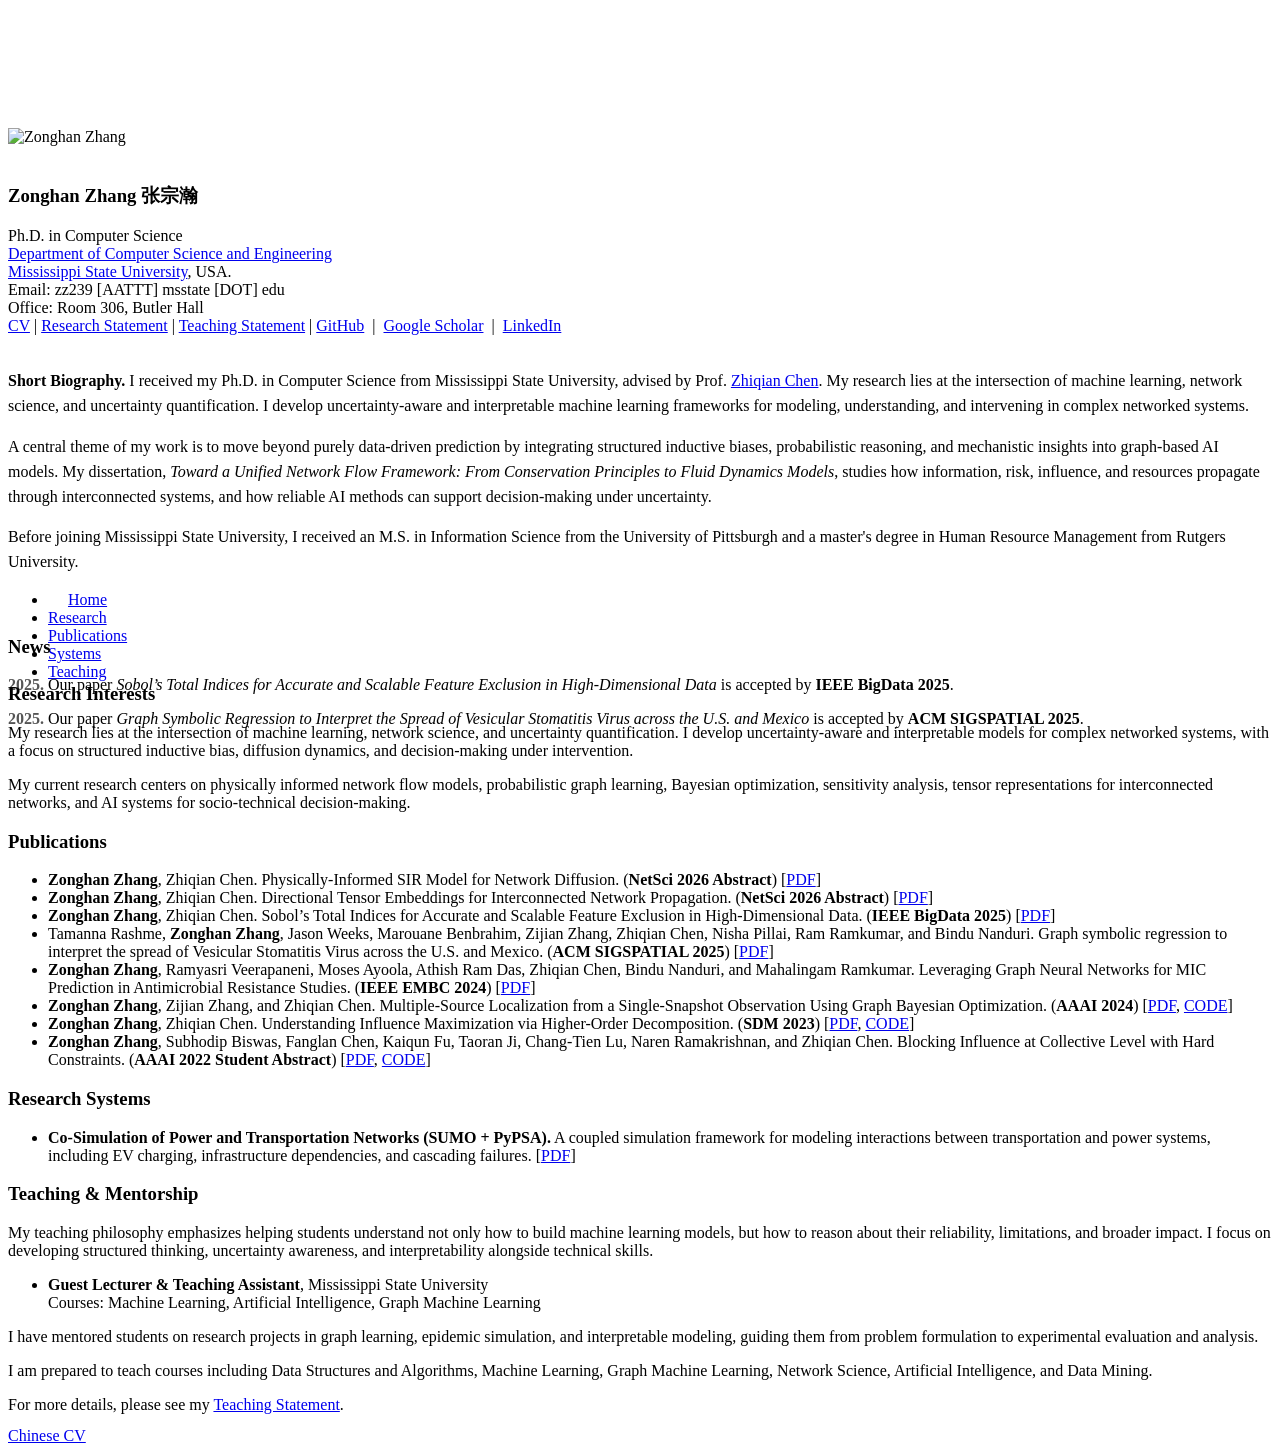
==== index.html @ 86a74405 "Remove duplicate link to Chinese CV" ====
<!DOCTYPE html>
<html lang="en">

<head>

  <!-- Basic Page Needs
  –––––––––––––––––––––––––––––––––––––––––––––––––– -->
  <meta charset="utf-8">
  <title>Zonghan Zhang - Mississippi State University</title>
  <meta name="description" content="Zonghan Zhang, Ph.D. in Computer Science. Research in uncertainty-aware and interpretable machine learning for complex networked systems.">
  <meta name="author" content="Zonghan Zhang">

  <!-- Mobile Specific Metas
  –––––––––––––––––––––––––––––––––––––––––––––––––– -->
  <meta name="viewport" content="width=device-width, initial-scale=1">

  <!-- CSS
  –––––––––––––––––––––––––––––––––––––––––––––––––– -->
  <link rel="stylesheet" href="dist/css/normalize.css">
  <link rel="stylesheet" href="dist/css/skeleton.css">
  <link rel="stylesheet" href="css/custom.css">

  <!-- Scripts
  –––––––––––––––––––––––––––––––––––––––––––––––––– -->
  <script src="https://cdn.bootcss.com/jquery/2.2.4/jquery.min.js"></script>

  <!-- Custom Style
  –––––––––––––––––––––––––––––––––––––––––––––––––– -->
  <style type="text/css">
    :target {
      padding-top: 80px;
    }

    .jincou p {
      margin-bottom: 5px;
    }

    #Publications p,
    #Research_Interests p,
    #Research_Themes p,
    #Teaching p,
    #News p {
      margin-bottom: 0.8rem;
    }

    .header p {
      line-height: 1.55;
    }

    .theme-title {
      font-weight: bold;
      margin-bottom: 0.2rem;
    }

    .theme-text {
      margin-bottom: 1.1rem;
    }

    .pub-note {
      color: #555;
      font-size: 95%;
    }

    .news-date {
      font-weight: bold;
      color: #555;
    }
  </style>

</head>

<body class="code-snippets-visible has-docked-nav">

  <!-- Primary Page Layout
  –––––––––––––––––––––––––––––––––––––––––––––––––– -->
  <div class="container">
    <section class="header" style="margin-top:8rem;">
      <div class="row">
        <div class="four columns">
          <img class="value-img" src="img/me.jpg" height="208px" width="160px" alt="Zonghan Zhang">
        </div>
        <div class="seven columns" align="left">
          <br />
          <h3>Zonghan Zhang 张宗瀚</h3>
          Ph.D. in Computer Science <br />
          <a href="https://www.cse.msstate.edu/">Department of Computer Science and Engineering</a><br />
          <a href="https://www.msstate.edu/">Mississippi State University</a>, USA. <br />
          Email: <span id="email">zz239 [AATTT] msstate [DOT] edu</span> <br />
          Office: Room 306, Butler Hall <br />
          <a href="pdf/Zonghan_Zhang_CV.pdf" target="_blank">CV</a> |
          <a href="pdf/Zonghan_Zhang_Research_Statement.pdf" target="_blank">Research Statement</a> |
          <a href="pdf/Zonghan_Zhang_Teaching_Statement.pdf" target="_blank">Teaching Statement</a> |
          <a href="https://github.com/zonghan-zhang" target="_blank">GitHub</a> &nbsp;|&nbsp;
          <a href="https://scholar.google.com/citations?user=OjId2x8AAAAJ" target="_blank">Google Scholar</a> &nbsp;|&nbsp;
          <a href="https://www.linkedin.com/in/zonghan-zhang-a7ab8961" target="_blank">LinkedIn</a>
          <br />
          <br />
        </div>
      </div>

      <div class="row value-prop">
        <div align="left">
          <p><b>Short Biography.</b> I received my Ph.D. in Computer Science from Mississippi State University, advised by Prof. <a class="dhtgD" href="https://www.cse.msstate.edu/people/faculty/zhiqian-chen/" target="_blank">Zhiqian Chen</a>. My research lies at the intersection of machine learning, network science, and uncertainty quantification. I develop uncertainty-aware and interpretable machine learning frameworks for modeling, understanding, and intervening in complex networked systems.</p>

          <p>A central theme of my work is to move beyond purely data-driven prediction by integrating structured inductive biases, probabilistic reasoning, and mechanistic insights into graph-based AI models. My dissertation, <i>Toward a Unified Network Flow Framework: From Conservation Principles to Fluid Dynamics Models</i>, studies how information, risk, influence, and resources propagate through interconnected systems, and how reliable AI methods can support decision-making under uncertainty.</p>

          <p>Before joining Mississippi State University, I received an M.S. in Information Science from the University of Pittsburgh and a master's degree in Human Resource Management from Rutgers University.</p>
        </div>
      </div>
    </section>

    <nav class="navbar">
      <div class="container">
        <ul class="navbar-list">
          <li class="navbar-item"><a class="navbar-link" href="#" style="margin-left:20px">Home</a></li>
          <li class="navbar-item"><a class="navbar-link" href="#Research_Interests">Research</a></li>
          <li class="navbar-item"><a class="navbar-link" href="#Publications">Publications</a></li>
          <li class="navbar-item"><a class="navbar-link" href="#Research_Systems">Systems</a></li>
          <li class="navbar-item"><a class="navbar-link" href="#Teaching">Teaching</a></li>
        </ul>
      </div>
    </nav>

    <div class="docs-section" id="News" style="margin-top:-4rem;">
      <h3 class="docs-header">News</h3>
      <p><span class="news-date">2025.</span> Our paper <i>Sobol’s Total Indices for Accurate and Scalable Feature Exclusion in High-Dimensional Data</i> is accepted by <b>IEEE BigData 2025</b>.</p>
      <p><span class="news-date">2025.</span> Our paper <i>Graph Symbolic Regression to Interpret the Spread of Vesicular Stomatitis Virus across the U.S. and Mexico</i> is accepted by <b>ACM SIGSPATIAL 2025</b>.</p>
    </div>

    <div class="docs-section" id="Research_Interests" style="margin-top:-4rem;">
      <h3 class="docs-header">Research Interests</h3>
      <p>
        My research lies at the intersection of machine learning, network science, and uncertainty quantification.
        I develop uncertainty-aware and interpretable models for complex networked systems, with a focus on
        structured inductive bias, diffusion dynamics, and decision-making under intervention.
      </p>
      <p>
        My current research centers on physically informed network flow models, probabilistic graph learning,
        Bayesian optimization, sensitivity analysis, tensor representations for interconnected networks, and
        AI systems for socio-technical decision-making.
      </p>
    </div>

    <div class="docs-section" id="Publications">
      <h3 class="docs-header">Publications</h3>
      <ul>
    
        <li>
          <strong>Zonghan Zhang</strong>, Zhiqian Chen.
          Physically-Informed SIR Model for Network Diffusion.
          (<strong>NetSci 2026 Abstract</strong>)
          [<a class="dhtgD" href="pdf/Zhang_NetSci2026_NSSIR.pdf" target="_blank">PDF</a>]
        </li>
    
        <li>
          <strong>Zonghan Zhang</strong>, Zhiqian Chen.
          Directional Tensor Embeddings for Interconnected Network Propagation.
          (<strong>NetSci 2026 Abstract</strong>)
          [<a class="dhtgD" href="pdf/Zhang_NetSci2026_Interconnected.pdf" target="_blank">PDF</a>]
        </li>
    
        <li>
          <strong>Zonghan Zhang</strong>, Zhiqian Chen.
          Sobol’s Total Indices for Accurate and Scalable Feature Exclusion in High-Dimensional Data.
          (<strong>IEEE BigData 2025</strong>)
          [<a class="dhtgD" href="pdf/Zhang_BigData2025_Sobol.pdf" target="_blank">PDF</a>]
        </li>
    
        <li>
          Tamanna Rashme, <strong>Zonghan Zhang</strong>, Jason Weeks, Marouane Benbrahim, Zijian Zhang,
          Zhiqian Chen, Nisha Pillai, Ram Ramkumar, and Bindu Nanduri.
          Graph symbolic regression to interpret the spread of Vesicular Stomatitis Virus across the U.S. and Mexico.
          (<strong>ACM SIGSPATIAL 2025</strong>)
          [<a class="dhtgD" href="pdf/Zhang_SIGSPATIAL2025_Virus.pdf" target="_blank">PDF</a>]
        </li>
    
        <li>
          <strong>Zonghan Zhang</strong>, Ramyasri Veerapaneni, Moses Ayoola, Athish Ram Das,
          Zhiqian Chen, Bindu Nanduri, and Mahalingam Ramkumar.
          Leveraging Graph Neural Networks for MIC Prediction in Antimicrobial Resistance Studies.
          (<strong>IEEE EMBC 2024</strong>)
          [<a class="dhtgD" href="pdf/Zhang_EMBC2024_MIC.pdf" target="_blank">PDF</a>]
        </li>
    
        <li>
          <strong>Zonghan Zhang</strong>, Zijian Zhang, and Zhiqian Chen.
          Multiple-Source Localization from a Single-Snapshot Observation Using Graph Bayesian Optimization.
          (<strong>AAAI 2024</strong>)
          [<a class="dhtgD" href="pdf/Zhang_AAAI2024_SourceLocalization.pdf" target="_blank">PDF</a>,
          <a class="dhtgD" href="https://github.com/XGraph-Team/BOSouL" target="_blank">CODE</a>]
        </li>
    
        <li>
          <strong>Zonghan Zhang</strong>, Zhiqian Chen.
          Understanding Influence Maximization via Higher-Order Decomposition.
          (<strong>SDM 2023</strong>)
          [<a class="dhtgD" href="pdf/Zhang_SDM2023_IM.pdf" target="_blank">PDF</a>,
          <a class="dhtgD" href="https://github.com/zonghan-zhang/SIM" target="_blank">CODE</a>]
        </li>
    
        <li>
          <strong>Zonghan Zhang</strong>, Subhodip Biswas, Fanglan Chen, Kaiqun Fu, Taoran Ji,
          Chang-Tien Lu, Naren Ramakrishnan, and Zhiqian Chen.
          Blocking Influence at Collective Level with Hard Constraints.
          (<strong>AAAI 2022 Student Abstract</strong>)
          [<a class="dhtgD" href="pdf/Zhang_AAAI2022_IBM_abstract.pdf" target="_blank">PDF</a>,
          <a class="dhtgD" href="https://github.com/zonghan-zhang/NIB" target="_blank">CODE</a>]
        </li>
    
      </ul>
    </div>

    <div class="docs-section" id="Research_Systems">
      <h3 class="docs-header">Research Systems</h3>
      <ul>
        <li>
          <strong>Co-Simulation of Power and Transportation Networks (SUMO + PyPSA).</strong>
          A coupled simulation framework for modeling interactions between transportation and power systems,
          including EV charging, infrastructure dependencies, and cascading failures.
          [<a class="dhtgD" href="pdf/AAAI_demo_EV_Grid.pdf" target="_blank">PDF</a>]
        </li>
      </ul>
    </div>

    <div class="docs-section" id="Teaching">
      <h3 class="docs-header">Teaching & Mentorship</h3>
    
      <p>
        My teaching philosophy emphasizes helping students understand not only how to build machine learning models, 
        but how to reason about their reliability, limitations, and broader impact. I focus on developing structured
        thinking, uncertainty awareness, and interpretability alongside technical skills.
      </p>
    
      <ul>
        <li>
          <strong>Guest Lecturer & Teaching Assistant</strong>, Mississippi State University
          <br>
          Courses: Machine Learning, Artificial Intelligence, Graph Machine Learning
        </li>
      </ul>
    
      <p>
        I have mentored students on research projects in graph learning, epidemic simulation, and interpretable modeling,
        guiding them from problem formulation to experimental evaluation and analysis.
      </p>
    
      <p>
        I am prepared to teach courses including Data Structures and Algorithms, Machine Learning,
        Graph Machine Learning, Network Science, Artificial Intelligence, and Data Mining.
      </p>
    
      <p>
        For more details, please see my 
        <a href="pdf/Zonghan_Zhang_Teaching_Statement.pdf" target="_blank">Teaching Statement</a>.
      </p>
    
    </div>

    <a href="pdf/张宗瀚简历.pdf" target="_blank">Chinese CV</a>

  </div>



</body>

</html>
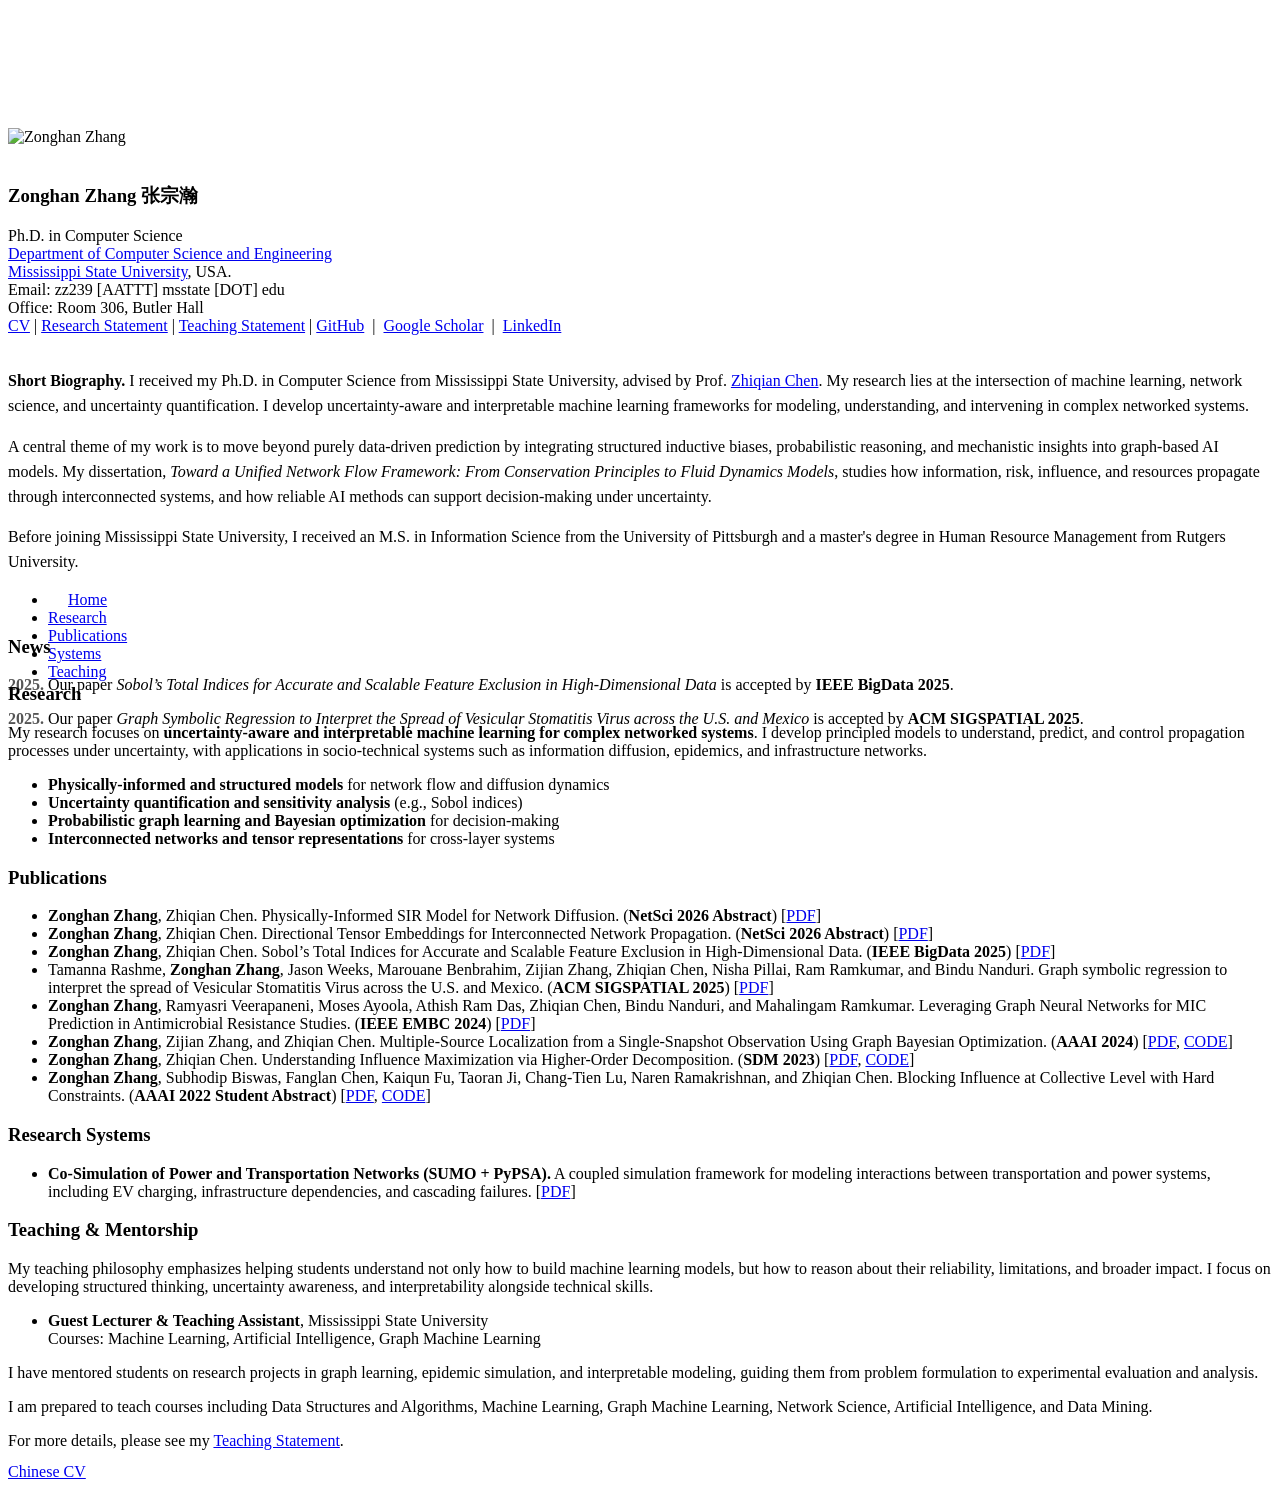
==== commit 57a487f9: "Update index.html" ====
--- a/index.html
+++ b/index.html
@@ -128,17 +128,21 @@
     </div>
 
     <div class="docs-section" id="Research_Interests" style="margin-top:-4rem;">
-      <h3 class="docs-header">Research Interests</h3>
-      <p>
-        My research lies at the intersection of machine learning, network science, and uncertainty quantification.
-        I develop uncertainty-aware and interpretable models for complex networked systems, with a focus on
-        structured inductive bias, diffusion dynamics, and decision-making under intervention.
-      </p>
-      <p>
-        My current research centers on physically informed network flow models, probabilistic graph learning,
-        Bayesian optimization, sensitivity analysis, tensor representations for interconnected networks, and
-        AI systems for socio-technical decision-making.
-      </p>
+      <h3 class="docs-header">Research</h3>
+    
+      <p>
+        My research focuses on <strong>uncertainty-aware and interpretable machine learning for complex networked systems</strong>.
+        I develop principled models to understand, predict, and control propagation processes under uncertainty,
+        with applications in socio-technical systems such as information diffusion, epidemics, and infrastructure networks.
+      </p>
+      
+      <ul>
+        <li><strong>Physically-informed and structured models</strong> for network flow and diffusion dynamics</li>
+        <li><strong>Uncertainty quantification and sensitivity analysis</strong> (e.g., Sobol indices)</li>
+        <li><strong>Probabilistic graph learning and Bayesian optimization</strong> for decision-making</li>
+        <li><strong>Interconnected networks and tensor representations</strong> for cross-layer systems</li>
+      </ul>
+    
     </div>
 
     <div class="docs-section" id="Publications">
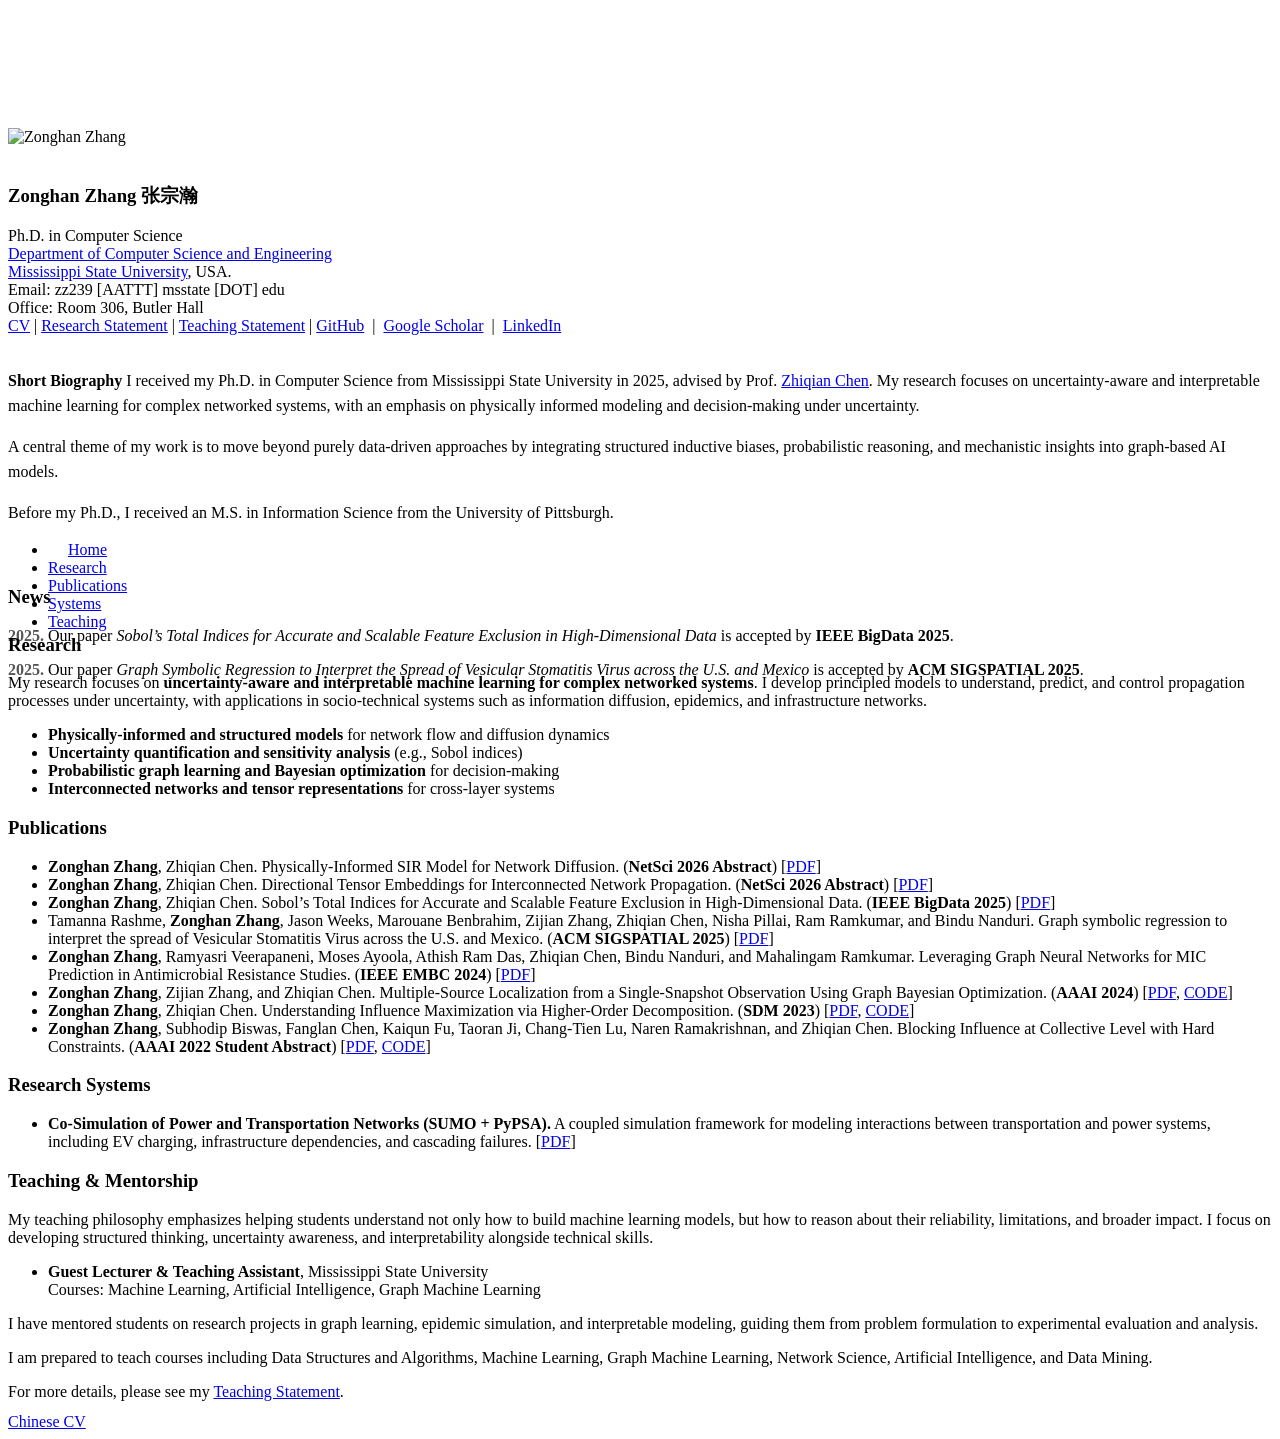
==== commit 67b6de08: "Update index.html" ====
--- a/index.html
+++ b/index.html
@@ -100,11 +100,22 @@
 
       <div class="row value-prop">
         <div align="left">
-          <p><b>Short Biography.</b> I received my Ph.D. in Computer Science from Mississippi State University, advised by Prof. <a class="dhtgD" href="https://www.cse.msstate.edu/people/faculty/zhiqian-chen/" target="_blank">Zhiqian Chen</a>. My research lies at the intersection of machine learning, network science, and uncertainty quantification. I develop uncertainty-aware and interpretable machine learning frameworks for modeling, understanding, and intervening in complex networked systems.</p>
-
-          <p>A central theme of my work is to move beyond purely data-driven prediction by integrating structured inductive biases, probabilistic reasoning, and mechanistic insights into graph-based AI models. My dissertation, <i>Toward a Unified Network Flow Framework: From Conservation Principles to Fluid Dynamics Models</i>, studies how information, risk, influence, and resources propagate through interconnected systems, and how reliable AI methods can support decision-making under uncertainty.</p>
-
-          <p>Before joining Mississippi State University, I received an M.S. in Information Science from the University of Pittsburgh and a master's degree in Human Resource Management from Rutgers University.</p>
+          <p>
+            <b>Short Biography</b>
+            I received my Ph.D. in Computer Science from Mississippi State University in 2025, advised by Prof.
+            <a class="dhtgD" href="https://www.cse.msstate.edu/people/faculty/zhiqian-chen/" target="_blank">Zhiqian Chen</a>.
+            My research focuses on uncertainty-aware and interpretable machine learning for complex networked systems,
+            with an emphasis on physically informed modeling and decision-making under uncertainty.
+          </p>
+          
+          <p>
+            A central theme of my work is to move beyond purely data-driven approaches by integrating structured inductive biases,
+            probabilistic reasoning, and mechanistic insights into graph-based AI models.
+          </p>
+          
+          <p>
+            Before my Ph.D., I received an M.S. in Information Science from the University of Pittsburgh.
+          </p>
         </div>
       </div>
     </section>
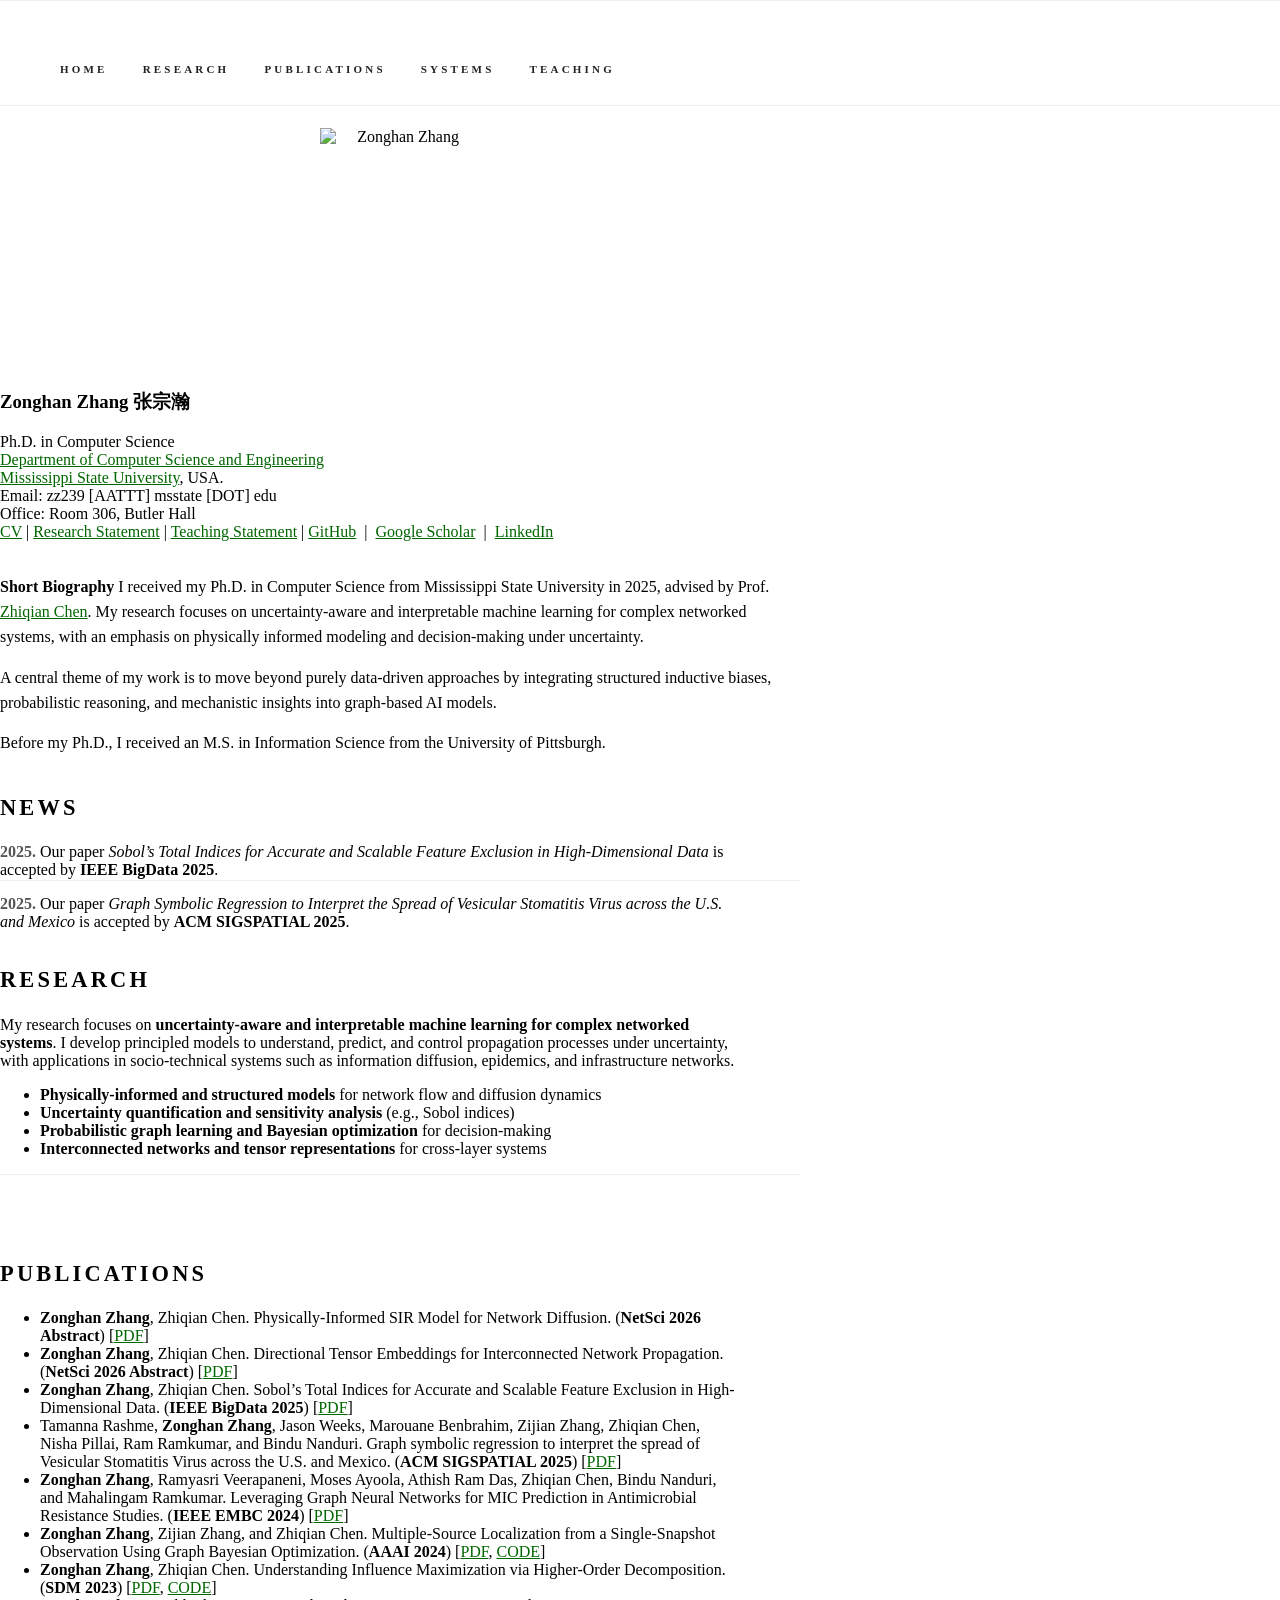
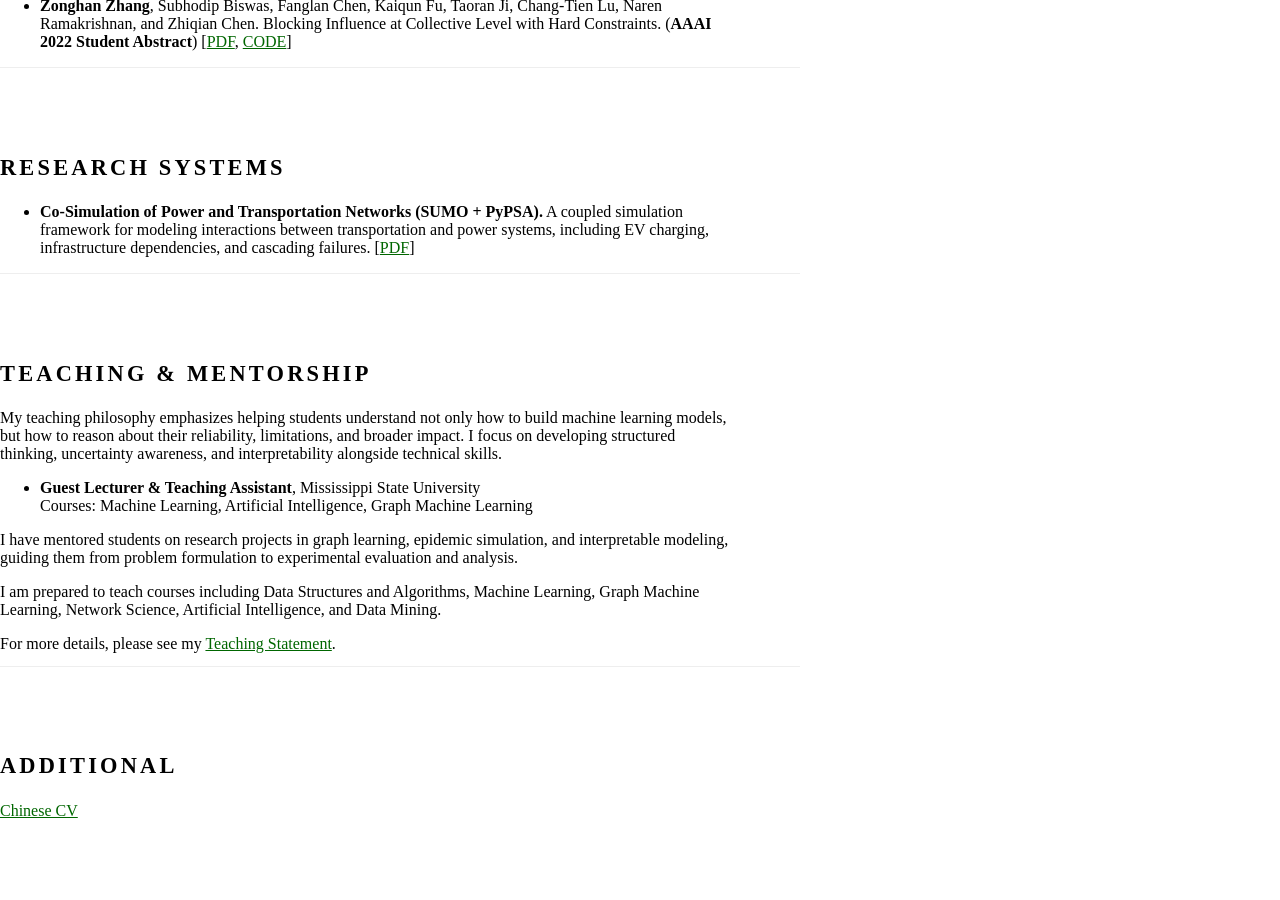
==== commit 4e994ad8: "Update index.html" ====
--- a/index.html
+++ b/index.html
@@ -271,7 +271,12 @@
     
     </div>
 
-    <a href="pdf/张宗瀚简历.pdf" target="_blank">Chinese CV</a>
+    <div class="docs-section">
+      <h3 class="docs-header">Additional</h3>
+      <p>
+        <a href="pdf/张宗瀚简历.pdf" target="_blank">Chinese CV</a>
+      </p>
+    </div>
 
   </div>
 
--- a/css/custom.css
+++ b/css/custom.css
@@ -0,0 +1,253 @@
+body{
+  margin: 0 !important;
+  padding: 0 !important;
+}
+/*Light: 0db14b, Dark: 006600*/
+a {
+  color: #006600; } 
+a:hover {
+  color: #0db14b; } 
+
+.container {
+  max-width: 800px; }
+.header {
+  margin-top: 6rem;
+  text-align: center; }
+.value-prop {
+  margin-top: 1rem; }
+.value-props {
+  margin-top: 4rem;
+  margin-bottom: 4rem; }
+.docs-header {
+  text-transform: uppercase;
+  font-size: 1.4rem;
+  letter-spacing: .2rem;
+  font-weight: 600; }
+.docs-section {
+  border-top: 1px solid #eee;
+  padding: 4rem 0;
+  margin-bottom: 0;}
+.value-img {
+  display: block;
+  text-align: center;
+  margin: 2.5rem auto 0; }
+.example-grid .column,
+.example-grid .columns {
+  background: #EEE;
+  text-align: center;
+  border-radius: 4px;
+  font-size: 1rem;
+  text-transform: uppercase;
+  height: 30px;
+  line-height: 30px;
+  margin-bottom: .75rem;
+  font-weight: 600;
+  letter-spacing: .1rem; }
+.docs-example .row,
+.docs-example.row,
+.docs-example form {
+  margin-bottom: 0; }
+.docs-example h1,
+.docs-example h2,
+.docs-example h3,
+.docs-example h4,
+.docs-example h5,
+.docs-example h6 {
+  margin-bottom: 1rem; }
+.heading-font-size {
+  font-size: 1.2rem;
+  color: #999;
+  letter-spacing: normal; }
+.code-example {
+  margin-top: 1.5rem;
+  margin-bottom: 0; }
+.code-example-body {
+  white-space: pre;
+  word-wrap: break-word }
+.example {
+  position: relative; 
+  margin-top: 4rem; }
+.example-header {
+  font-weight: 600;
+  margin-top: 1.5rem;
+  margin-bottom: .5rem; }
+.example-description {
+  margin-bottom: 1.5rem; }
+.example-screenshot-wrapper {
+  display: block;
+  position: relative;
+  overflow: hidden;
+  border-radius: 6px;
+  border: 1px solid #eee;
+  height: 50px; }
+.example-screenshot {
+  width: 100%;
+  height: auto; }
+.example-screenshot.coming-soon {
+  width: auto;
+  position: absolute;
+  background: #eee;
+  top: 5px;
+  right: 5px;
+  bottom: 5px;
+  left: 5px; }
+img.grayscale_img{
+  width: 100%;
+  height: auto; 
+}
+img.grayscale {
+  filter: url("data:image/svg+xml;utf8,<svg xmlns=\'http://www.w3.org/2000/svg\'><filter id=\'grayscale\'><feColorMatrix type=\'matrix\' values=\'0.3333 0.3333 0.3333 0 0 0.3333 0.3333 0.3333 0 0 0.3333 0.3333 0.3333 0 0 0 0 0 1 0\'/></filter></svg>#grayscale"); /* Firefox 3.5+ */
+  filter: gray; /* IE6-9 */
+  -webkit-filter: grayscale(100%); /* Chrome 19+ & Safari 6+ */
+  width: 100%;
+  height: auto; 
+}
+img.grayscale:hover {
+  filter: none;
+  -webkit-filter: grayscale(0%);
+}
+.navbar {
+  display: none; }
+
+/* Larger than phone */
+@media (min-width: 550px) {
+  .header {
+    margin-top: 14rem; }
+  .value-props {
+    margin-top: 9rem;
+    margin-bottom: 7rem; }
+  .value-img {
+    margin-bottom: 1rem; }
+  .example-grid .column,
+  .example-grid .columns {
+    margin-bottom: 1.5rem; }
+  .docs-section {
+    /* margin-top:-60px; */
+    padding: 4rem 4rem 0 0; }
+  .example-send-yourself-copy {
+    float: right;
+    margin-top: 12px; }
+  .example-screenshot-wrapper {
+    position: absolute;
+    width: 48%;
+    height: 100%;
+    left: 0;
+    max-height: none; }
+}
+
+/* Larger than tablet */
+@media (min-width: 750px) {
+  /* Navbar */
+  .navbar + .docs-section {
+    border-top-width: 0; }
+  .navbar,
+  .navbar-spacer {
+    display: block;
+    width: 100%;
+    height: 6.5rem;
+    background: #fff;
+    z-index: 99;
+    border-top: 1px solid #eee;
+    border-bottom: 1px solid #eee; }
+  .navbar-spacer {
+    display: none; }
+  .navbar > .container {
+    width: 100%; }
+  .navbar-list {
+    list-style: none;
+    margin-bottom: 0; }
+  .navbar-item {
+    position: relative;
+    float: left;
+    margin-bottom: 0; }
+  .navbar-link {
+    text-transform: uppercase;
+    font-size: 11px;
+    font-weight: 600;
+    letter-spacing: .2rem;
+    margin-right: 35px;
+    text-decoration: none;
+    line-height: 6.5rem;
+    color: #222; }
+  .navbar-link.active {
+    color: #0db14b; }
+  .has-docked-nav .navbar {
+    position: fixed;
+    top: 0;
+    left: 0; }
+  .has-docked-nav .navbar-spacer {
+    display: block; }
+  /* Re-overiding the width 100% declaration to match size of % based container */
+  .has-docked-nav .navbar > .container {
+    width: 80%; }
+
+  /* Popover */
+  .popover.open {
+    display: block;
+  }
+  .popover {
+    display: none;
+    position: absolute;
+    top: 0;
+    left: 0;
+    background: #fff;
+    border: 1px solid #eee;
+    border-radius: 4px;
+    top: 92%;
+    left: -50%;
+    -webkit-filter: drop-shadow(0 0 6px rgba(0,0,0,.1));
+       -moz-filter: drop-shadow(0 0 6px rgba(0,0,0,.1));
+            filter: drop-shadow(0 0 6px rgba(0,0,0,.1)); }
+  .popover-item:first-child .popover-link:after, 
+  .popover-item:first-child .popover-link:before {
+    bottom: 100%;
+    left: 50%;
+    border: solid transparent;
+    content: " ";
+    height: 0;
+    width: 0;
+    position: absolute;
+    pointer-events: none; }
+  .popover-item:first-child .popover-link:after {
+    border-color: rgba(255, 255, 255, 0);
+    border-bottom-color: #fff;
+    border-width: 10px;
+    margin-left: -10px; }
+  .popover-item:first-child .popover-link:before {
+    border-color: rgba(238, 238, 238, 0);
+    border-bottom-color: #eee;
+    border-width: 11px;
+    margin-left: -11px; }
+  .popover-list {
+    padding: 0;
+    margin: 0;
+    list-style: none; }
+  .popover-item {
+    padding: 0;
+    margin: 0; }
+  .popover-link {
+    position: relative;
+    color: #222;
+    display: block;
+    padding: 8px 20px;
+    border-bottom: 1px solid #eee;
+    text-decoration: none;
+    text-transform: uppercase;
+    font-size: 1.0rem;
+    font-weight: 600;
+    text-align: center;
+    letter-spacing: .1rem; }
+  .popover-item:first-child .popover-link {
+    border-radius: 4px 4px 0 0; }
+  .popover-item:last-child .popover-link {
+    border-radius: 0 0 4px 4px;
+    border-bottom-width: 0; }
+  .popover-link:hover {
+    color: #fff;
+    background: #0db14b; }
+  .popover-link:hover,
+  .popover-item:first-child .popover-link:hover:after {
+    border-bottom-color: #0db14b; }
+  .docs-section:last-of-type {
+  margin-bottom: 80px;
+}
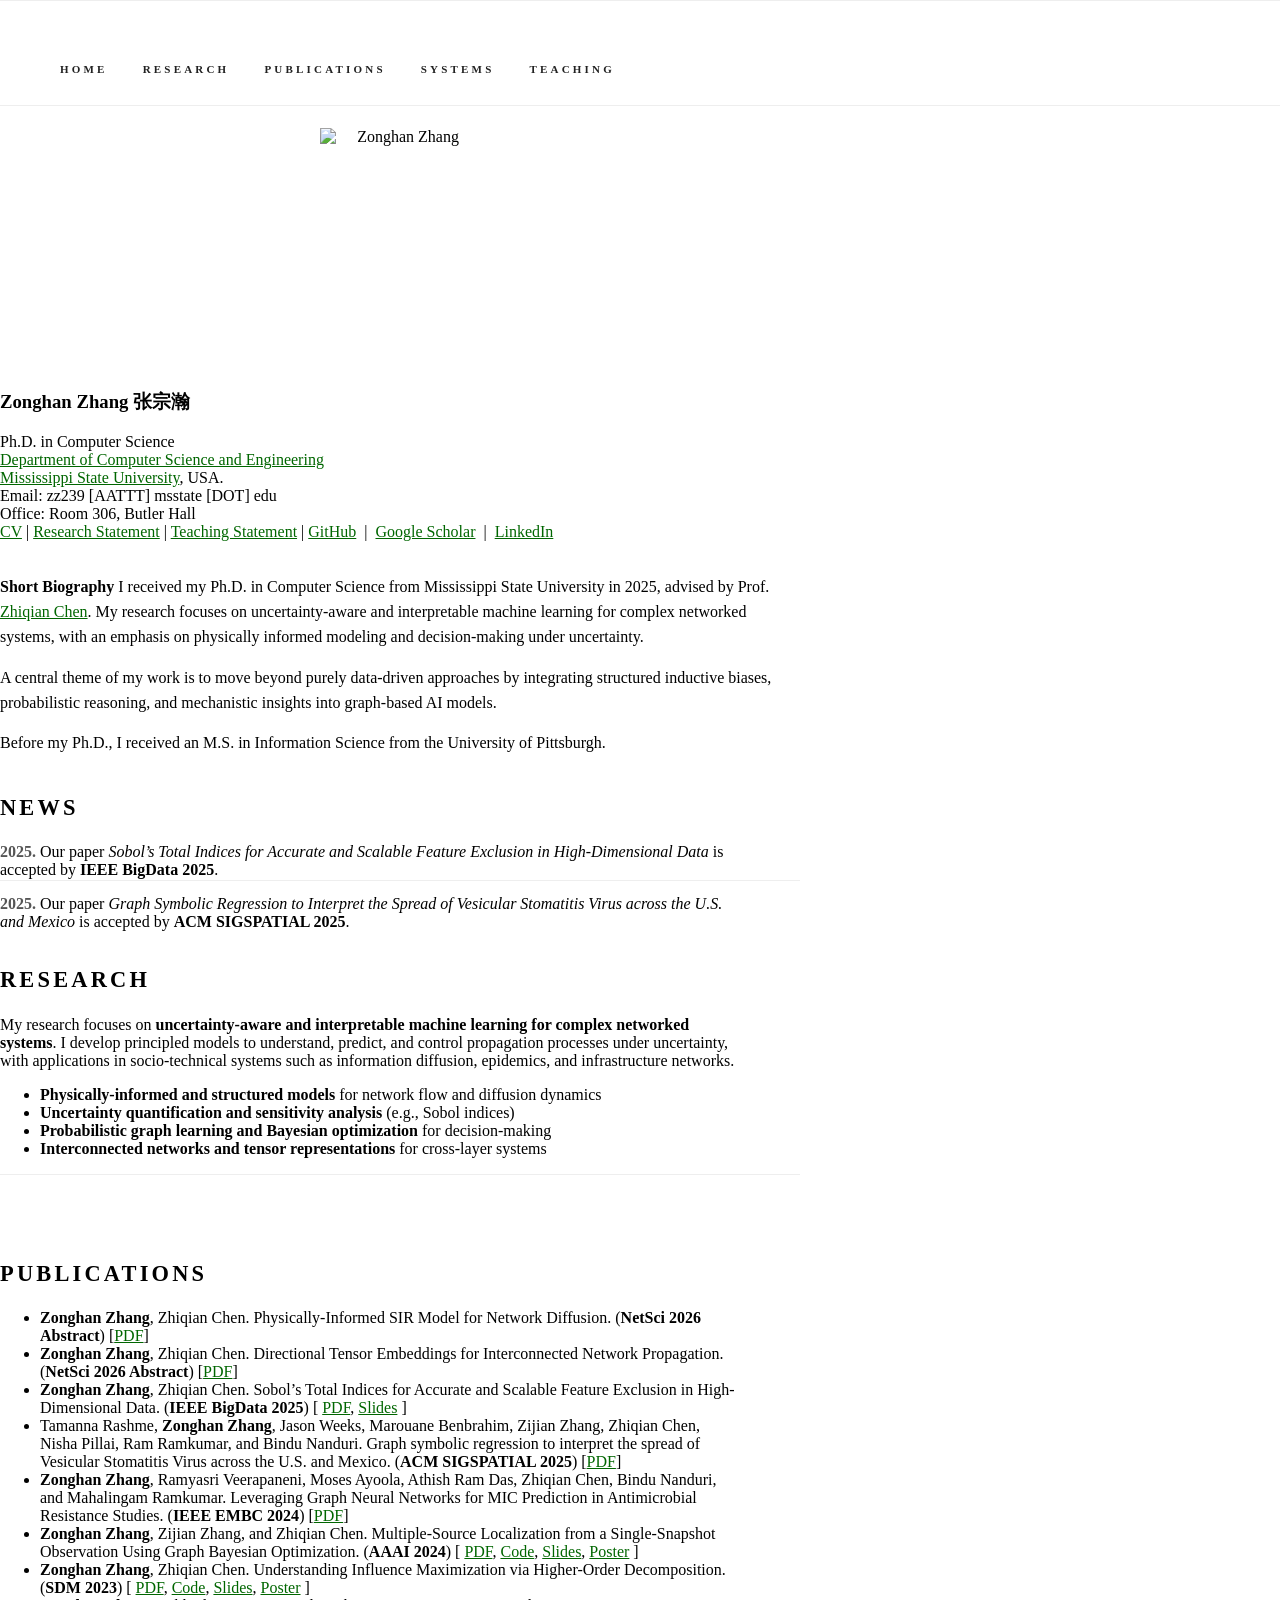
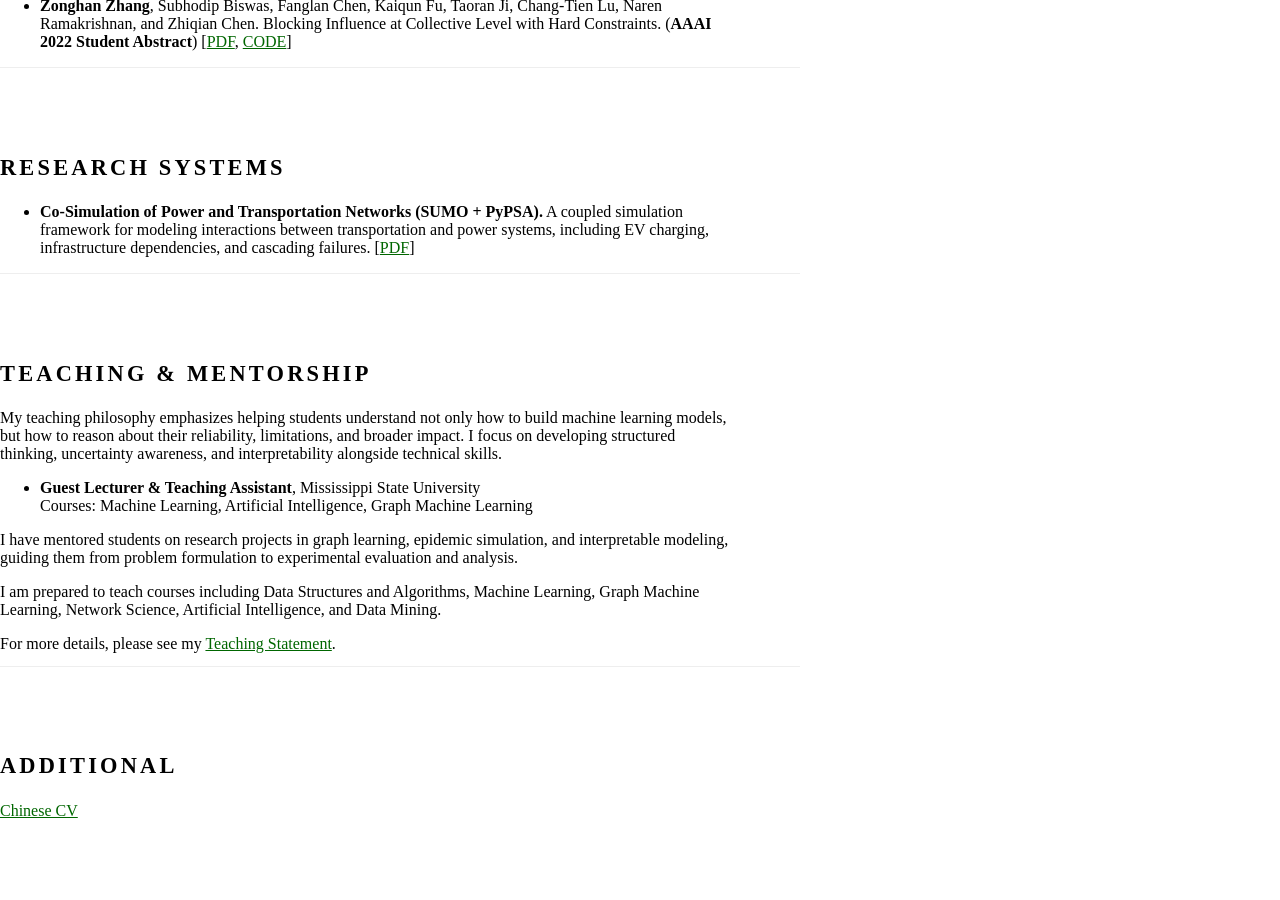
==== commit 29fffdb9: "Enhance publication list with links and resources Updated publication entries with additional resour" ====
--- a/index.html
+++ b/index.html
@@ -175,10 +175,13 @@
         </li>
     
         <li>
-          <strong>Zonghan Zhang</strong>, Zhiqian Chen.
-          Sobol’s Total Indices for Accurate and Scalable Feature Exclusion in High-Dimensional Data.
-          (<strong>IEEE BigData 2025</strong>)
-          [<a class="dhtgD" href="pdf/Zhang_BigData2025_Sobol.pdf" target="_blank">PDF</a>]
+        <strong>Zonghan Zhang</strong>, Zhiqian Chen.
+        Sobol’s Total Indices for Accurate and Scalable Feature Exclusion in High-Dimensional Data.
+        (<strong>IEEE BigData 2025</strong>)
+        [
+        <a href="pdf/Zhang_BigData2025_Sobol.pdf" target="_blank">PDF</a>,
+        <a href="Slides/Sobol_vs_Shapley.pptx" target="_blank">Slides</a>
+        ]
         </li>
     
         <li>
@@ -198,19 +201,27 @@
         </li>
     
         <li>
-          <strong>Zonghan Zhang</strong>, Zijian Zhang, and Zhiqian Chen.
-          Multiple-Source Localization from a Single-Snapshot Observation Using Graph Bayesian Optimization.
-          (<strong>AAAI 2024</strong>)
-          [<a class="dhtgD" href="pdf/Zhang_AAAI2024_SourceLocalization.pdf" target="_blank">PDF</a>,
-          <a class="dhtgD" href="https://github.com/XGraph-Team/BOSouL" target="_blank">CODE</a>]
-        </li>
-    
-        <li>
-          <strong>Zonghan Zhang</strong>, Zhiqian Chen.
-          Understanding Influence Maximization via Higher-Order Decomposition.
-          (<strong>SDM 2023</strong>)
-          [<a class="dhtgD" href="pdf/Zhang_SDM2023_IM.pdf" target="_blank">PDF</a>,
-          <a class="dhtgD" href="https://github.com/zonghan-zhang/SIM" target="_blank">CODE</a>]
+        <strong>Zonghan Zhang</strong>, Zijian Zhang, and Zhiqian Chen.
+        Multiple-Source Localization from a Single-Snapshot Observation Using Graph Bayesian Optimization.
+        (<strong>AAAI 2024</strong>)
+        [
+        <a href="pdf/Zhang_AAAI2024_SourceLocalization.pdf" target="_blank">PDF</a>,
+        <a href="https://github.com/XGraph-Team/BOSouL" target="_blank">Code</a>,
+        <a href="Slides/BOSouL_Slides.pptx" target="_blank">Slides</a>,
+        <a href="Slides/BOSouL_Poster.pptx" target="_blank">Poster</a>
+        ]
+        </li>
+    
+        <li>
+        <strong>Zonghan Zhang</strong>, Zhiqian Chen.
+        Understanding Influence Maximization via Higher-Order Decomposition.
+        (<strong>SDM 2023</strong>)
+        [
+        <a href="pdf/Zhang_SDM2023_IM.pdf" target="_blank">PDF</a>,
+        <a href="https://github.com/zonghan-zhang/SIM" target="_blank">Code</a>,
+        <a href="Slides/SIM Slides.pptx" target="_blank">Slides</a>,
+        <a href="Slides/SIM Poster.pptx" target="_blank">Poster</a>
+        ]
         </li>
     
         <li>
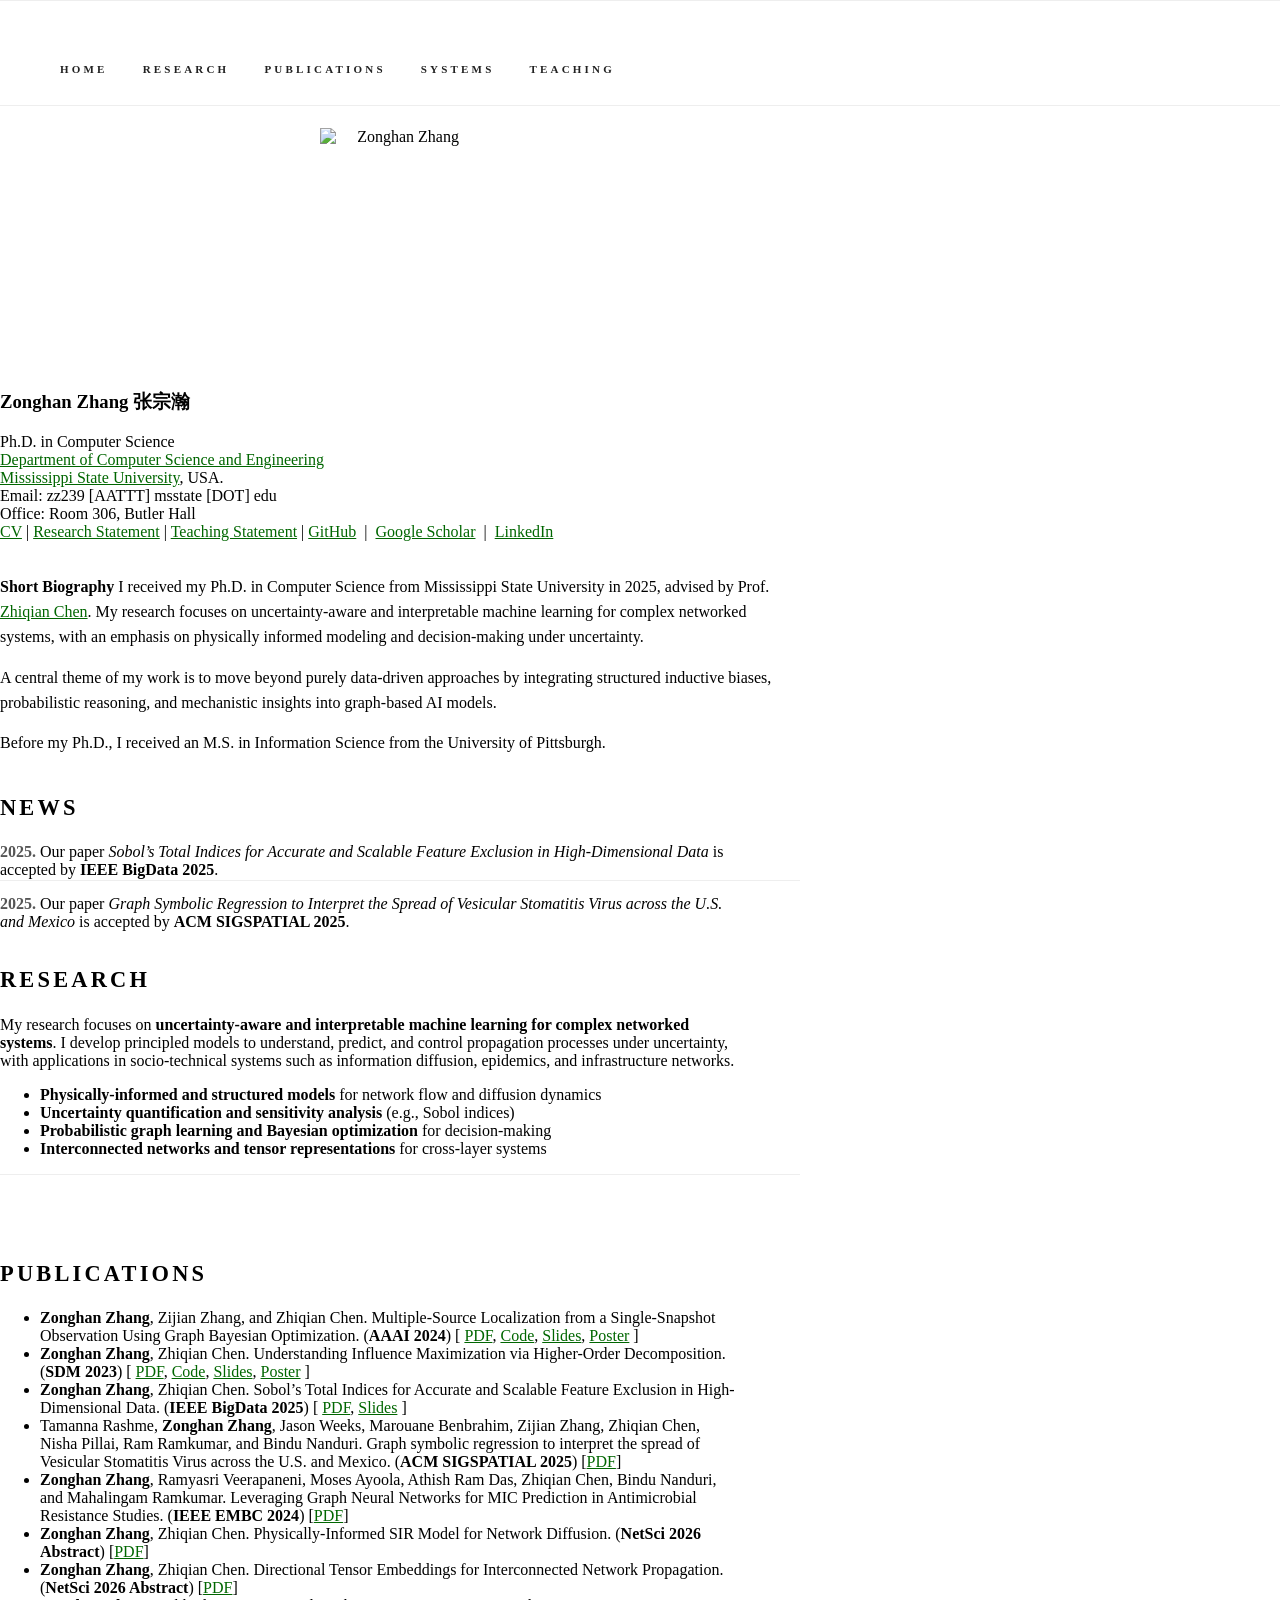
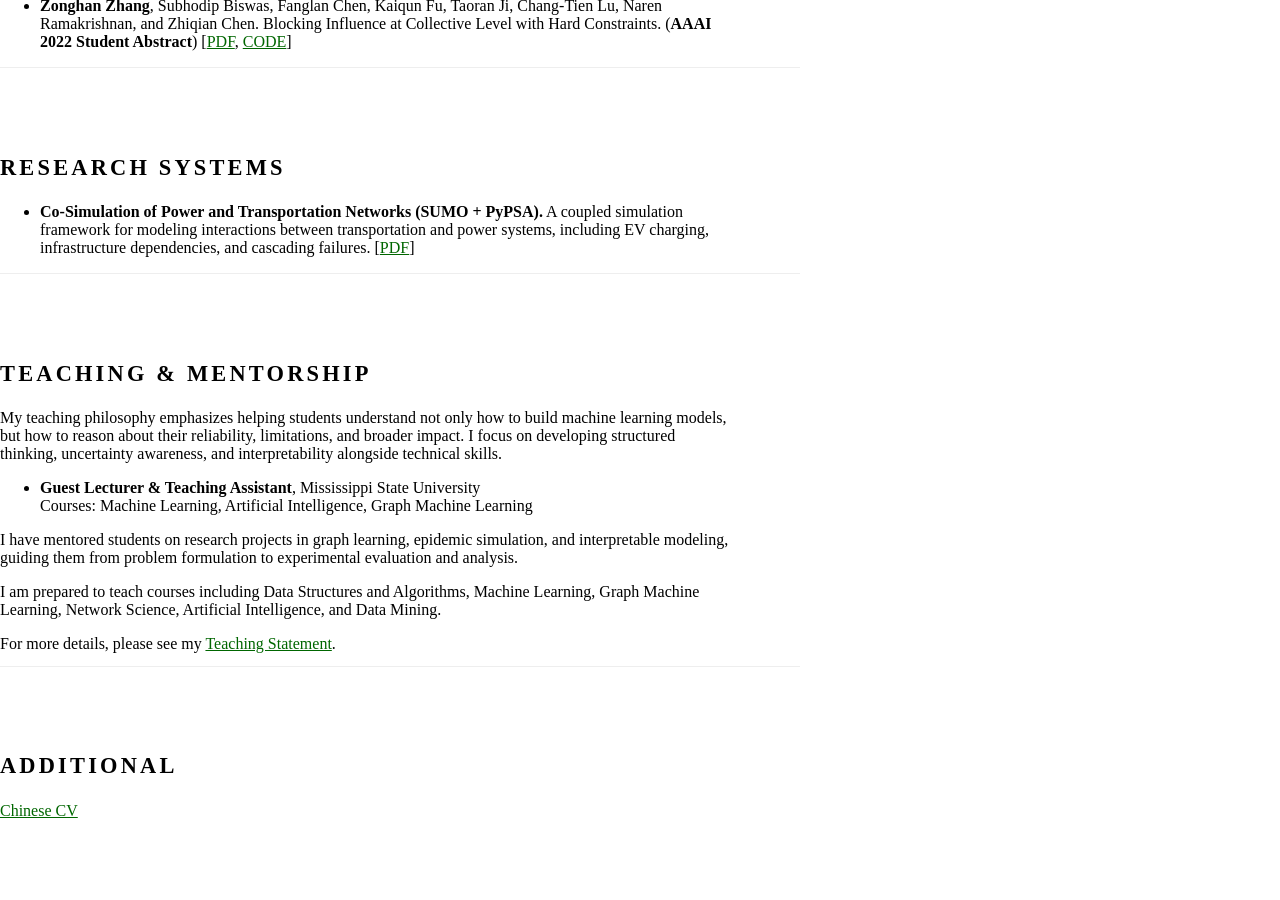
==== commit b31cdca8: "Update index.html" ====
--- a/index.html
+++ b/index.html
@@ -161,46 +161,6 @@
       <ul>
     
         <li>
-          <strong>Zonghan Zhang</strong>, Zhiqian Chen.
-          Physically-Informed SIR Model for Network Diffusion.
-          (<strong>NetSci 2026 Abstract</strong>)
-          [<a class="dhtgD" href="pdf/Zhang_NetSci2026_NSSIR.pdf" target="_blank">PDF</a>]
-        </li>
-    
-        <li>
-          <strong>Zonghan Zhang</strong>, Zhiqian Chen.
-          Directional Tensor Embeddings for Interconnected Network Propagation.
-          (<strong>NetSci 2026 Abstract</strong>)
-          [<a class="dhtgD" href="pdf/Zhang_NetSci2026_Interconnected.pdf" target="_blank">PDF</a>]
-        </li>
-    
-        <li>
-        <strong>Zonghan Zhang</strong>, Zhiqian Chen.
-        Sobol’s Total Indices for Accurate and Scalable Feature Exclusion in High-Dimensional Data.
-        (<strong>IEEE BigData 2025</strong>)
-        [
-        <a href="pdf/Zhang_BigData2025_Sobol.pdf" target="_blank">PDF</a>,
-        <a href="Slides/Sobol_vs_Shapley.pptx" target="_blank">Slides</a>
-        ]
-        </li>
-    
-        <li>
-          Tamanna Rashme, <strong>Zonghan Zhang</strong>, Jason Weeks, Marouane Benbrahim, Zijian Zhang,
-          Zhiqian Chen, Nisha Pillai, Ram Ramkumar, and Bindu Nanduri.
-          Graph symbolic regression to interpret the spread of Vesicular Stomatitis Virus across the U.S. and Mexico.
-          (<strong>ACM SIGSPATIAL 2025</strong>)
-          [<a class="dhtgD" href="pdf/Zhang_SIGSPATIAL2025_Virus.pdf" target="_blank">PDF</a>]
-        </li>
-    
-        <li>
-          <strong>Zonghan Zhang</strong>, Ramyasri Veerapaneni, Moses Ayoola, Athish Ram Das,
-          Zhiqian Chen, Bindu Nanduri, and Mahalingam Ramkumar.
-          Leveraging Graph Neural Networks for MIC Prediction in Antimicrobial Resistance Studies.
-          (<strong>IEEE EMBC 2024</strong>)
-          [<a class="dhtgD" href="pdf/Zhang_EMBC2024_MIC.pdf" target="_blank">PDF</a>]
-        </li>
-    
-        <li>
         <strong>Zonghan Zhang</strong>, Zijian Zhang, and Zhiqian Chen.
         Multiple-Source Localization from a Single-Snapshot Observation Using Graph Bayesian Optimization.
         (<strong>AAAI 2024</strong>)
@@ -219,9 +179,49 @@
         [
         <a href="pdf/Zhang_SDM2023_IM.pdf" target="_blank">PDF</a>,
         <a href="https://github.com/zonghan-zhang/SIM" target="_blank">Code</a>,
-        <a href="Slides/SIM Slides.pptx" target="_blank">Slides</a>,
-        <a href="Slides/SIM Poster.pptx" target="_blank">Poster</a>
+        <a href="Slides/SIM_Slides.pptx" target="_blank">Slides</a>,
+        <a href="Slides/SIM_Poster.pptx" target="_blank">Poster</a>
         ]
+        </li>
+
+                <li>
+        <strong>Zonghan Zhang</strong>, Zhiqian Chen.
+        Sobol’s Total Indices for Accurate and Scalable Feature Exclusion in High-Dimensional Data.
+        (<strong>IEEE BigData 2025</strong>)
+        [
+        <a href="pdf/Zhang_BigData2025_Sobol.pdf" target="_blank">PDF</a>,
+        <a href="Slides/Sobol_vs_Shapley.pptx" target="_blank">Slides</a>
+        ]
+        </li>
+    
+        <li>
+          Tamanna Rashme, <strong>Zonghan Zhang</strong>, Jason Weeks, Marouane Benbrahim, Zijian Zhang,
+          Zhiqian Chen, Nisha Pillai, Ram Ramkumar, and Bindu Nanduri.
+          Graph symbolic regression to interpret the spread of Vesicular Stomatitis Virus across the U.S. and Mexico.
+          (<strong>ACM SIGSPATIAL 2025</strong>)
+          [<a class="dhtgD" href="pdf/Zhang_SIGSPATIAL2025_Virus.pdf" target="_blank">PDF</a>]
+        </li>
+    
+        <li>
+          <strong>Zonghan Zhang</strong>, Ramyasri Veerapaneni, Moses Ayoola, Athish Ram Das,
+          Zhiqian Chen, Bindu Nanduri, and Mahalingam Ramkumar.
+          Leveraging Graph Neural Networks for MIC Prediction in Antimicrobial Resistance Studies.
+          (<strong>IEEE EMBC 2024</strong>)
+          [<a class="dhtgD" href="pdf/Zhang_EMBC2024_MIC.pdf" target="_blank">PDF</a>]
+        </li>
+            
+        <li>
+          <strong>Zonghan Zhang</strong>, Zhiqian Chen.
+          Physically-Informed SIR Model for Network Diffusion.
+          (<strong>NetSci 2026 Abstract</strong>)
+          [<a class="dhtgD" href="pdf/Zhang_NetSci2026_NSSIR.pdf" target="_blank">PDF</a>]
+        </li>
+    
+        <li>
+          <strong>Zonghan Zhang</strong>, Zhiqian Chen.
+          Directional Tensor Embeddings for Interconnected Network Propagation.
+          (<strong>NetSci 2026 Abstract</strong>)
+          [<a class="dhtgD" href="pdf/Zhang_NetSci2026_Interconnected.pdf" target="_blank">PDF</a>]
         </li>
     
         <li>
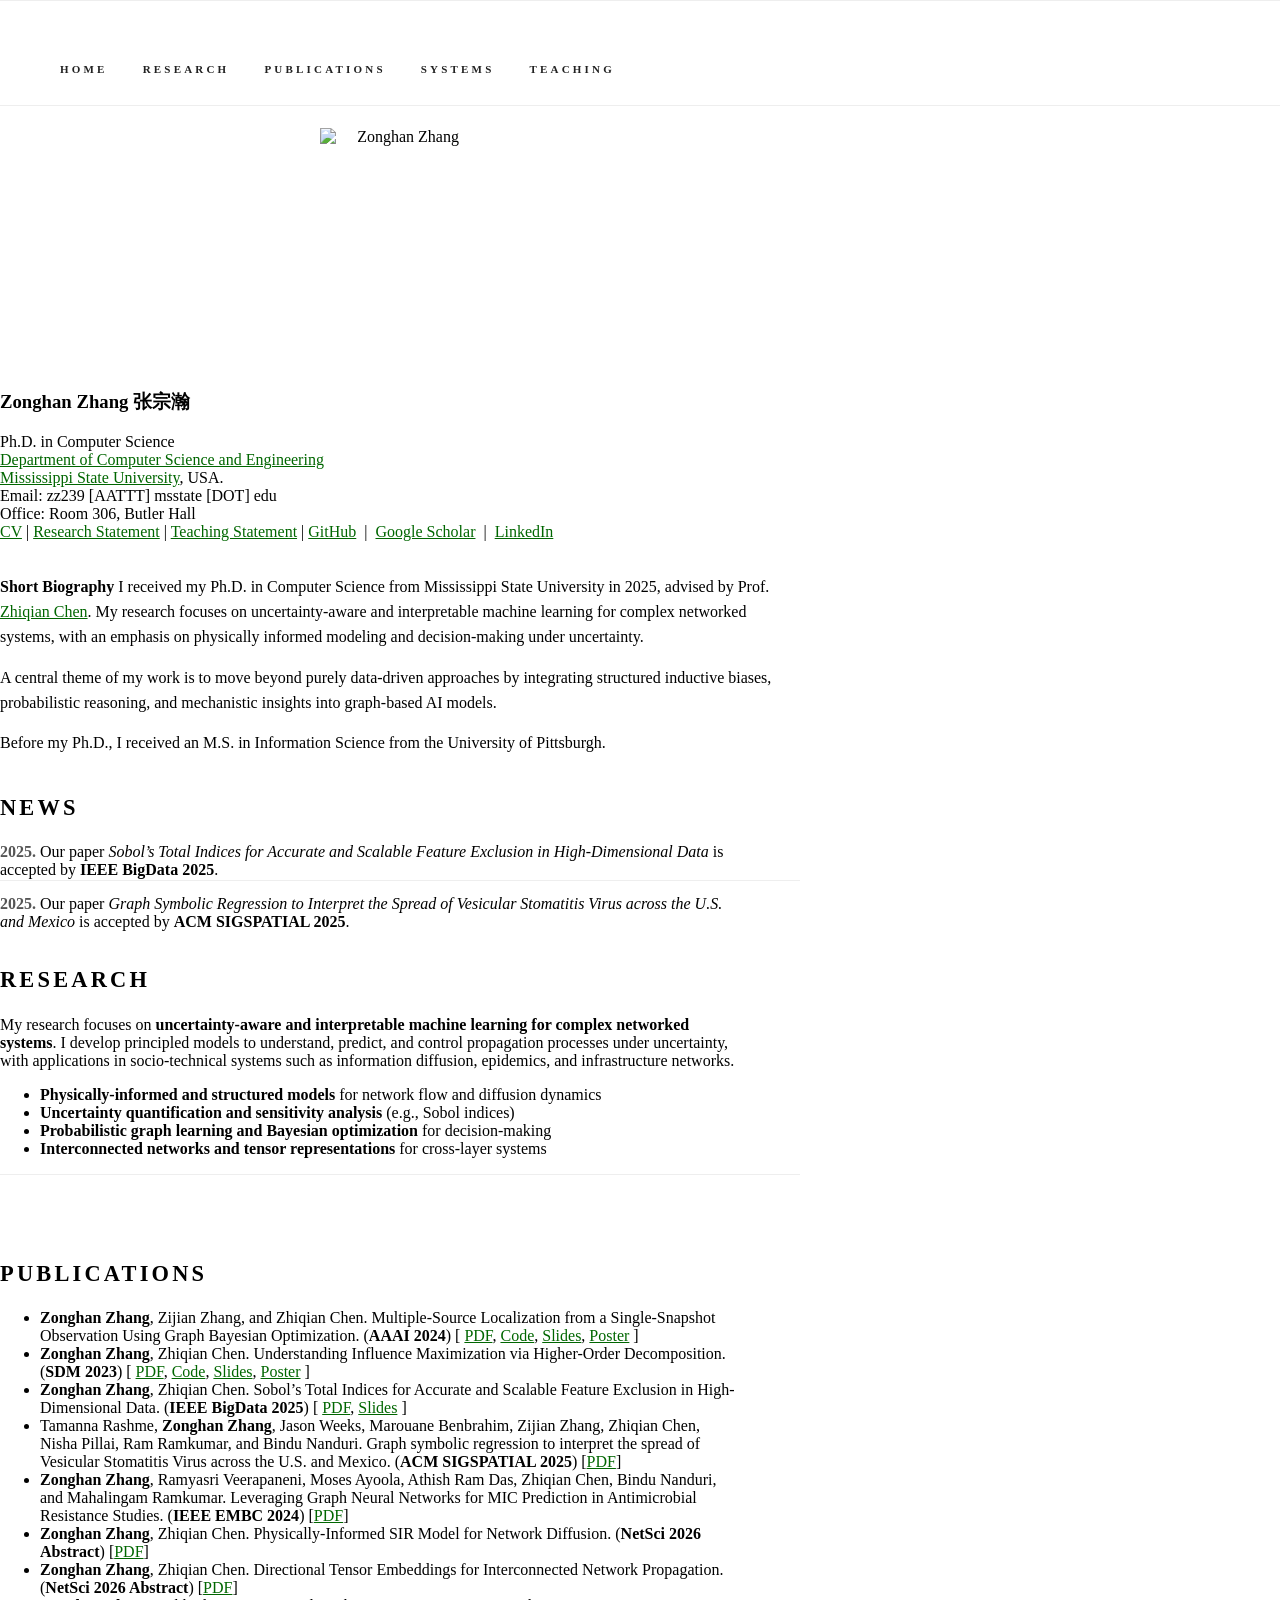
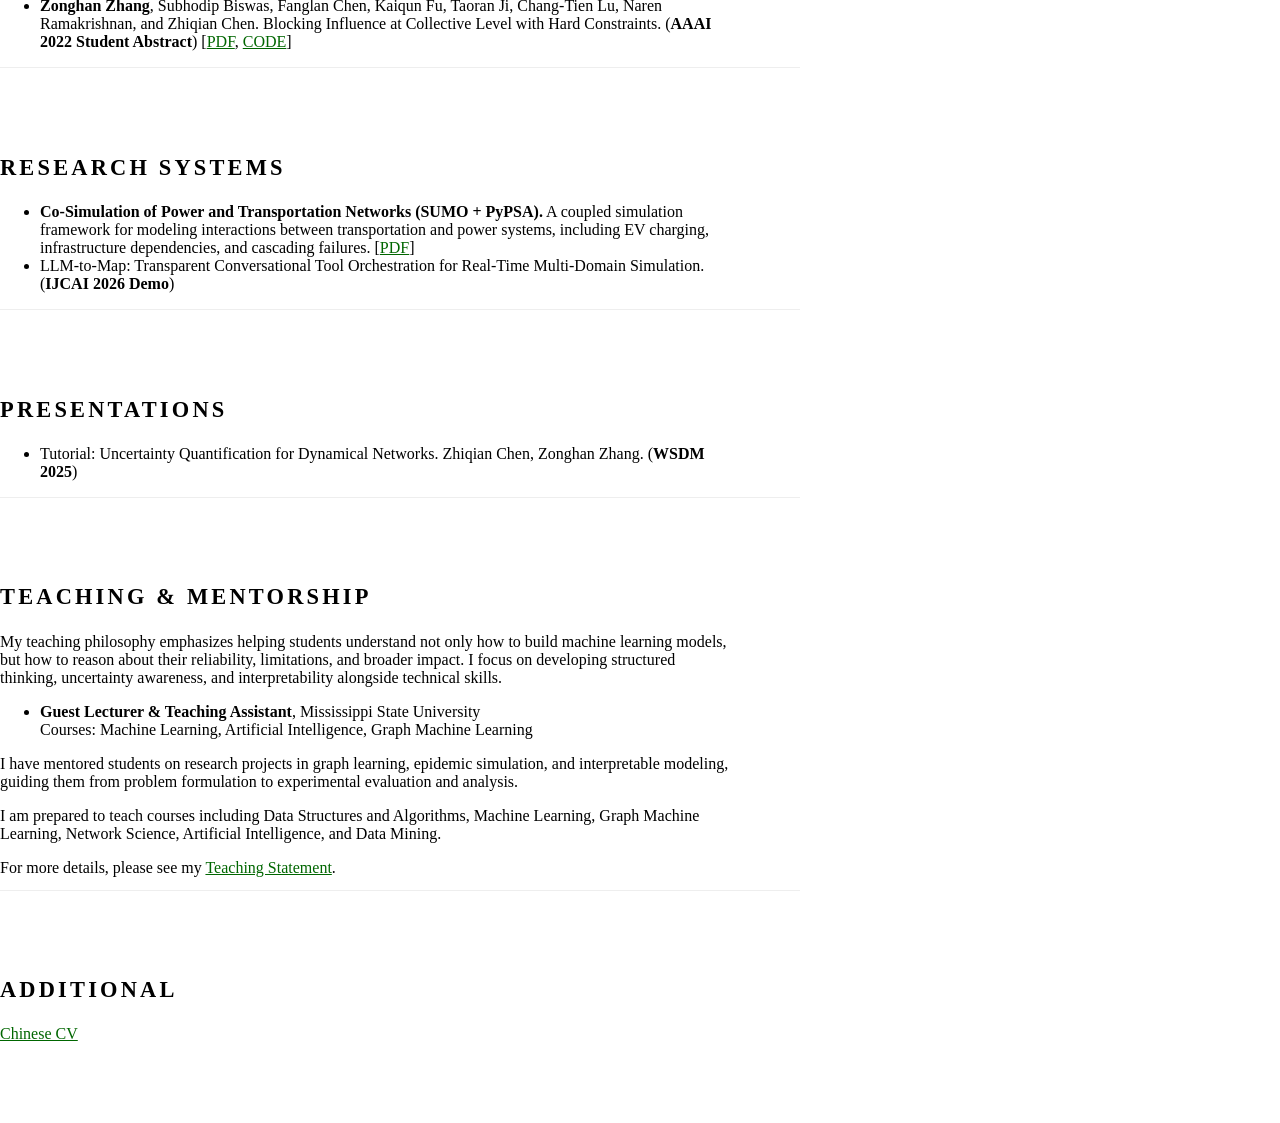
==== commit 6c6ae0c9: "Update index.html" ====
--- a/index.html
+++ b/index.html
@@ -245,6 +245,21 @@
           including EV charging, infrastructure dependencies, and cascading failures.
           [<a class="dhtgD" href="pdf/AAAI_demo_EV_Grid.pdf" target="_blank">PDF</a>]
         </li>
+
+        <li>
+        LLM-to-Map: Transparent Conversational Tool Orchestration for Real-Time Multi-Domain Simulation.
+           (<strong>IJCAI 2026 Demo</strong>)
+        </li>
+      </ul>
+    </div>
+
+    <div class="docs-section" id="Presentations">
+      <h3 class="docs-header">Presentations</h3>
+      <ul>
+        <li>
+        Tutorial: Uncertainty Quantification for Dynamical Networks. Zhiqian Chen, Zonghan Zhang.
+           (<strong>WSDM 2025</strong>)
+        </li>
       </ul>
     </div>
 
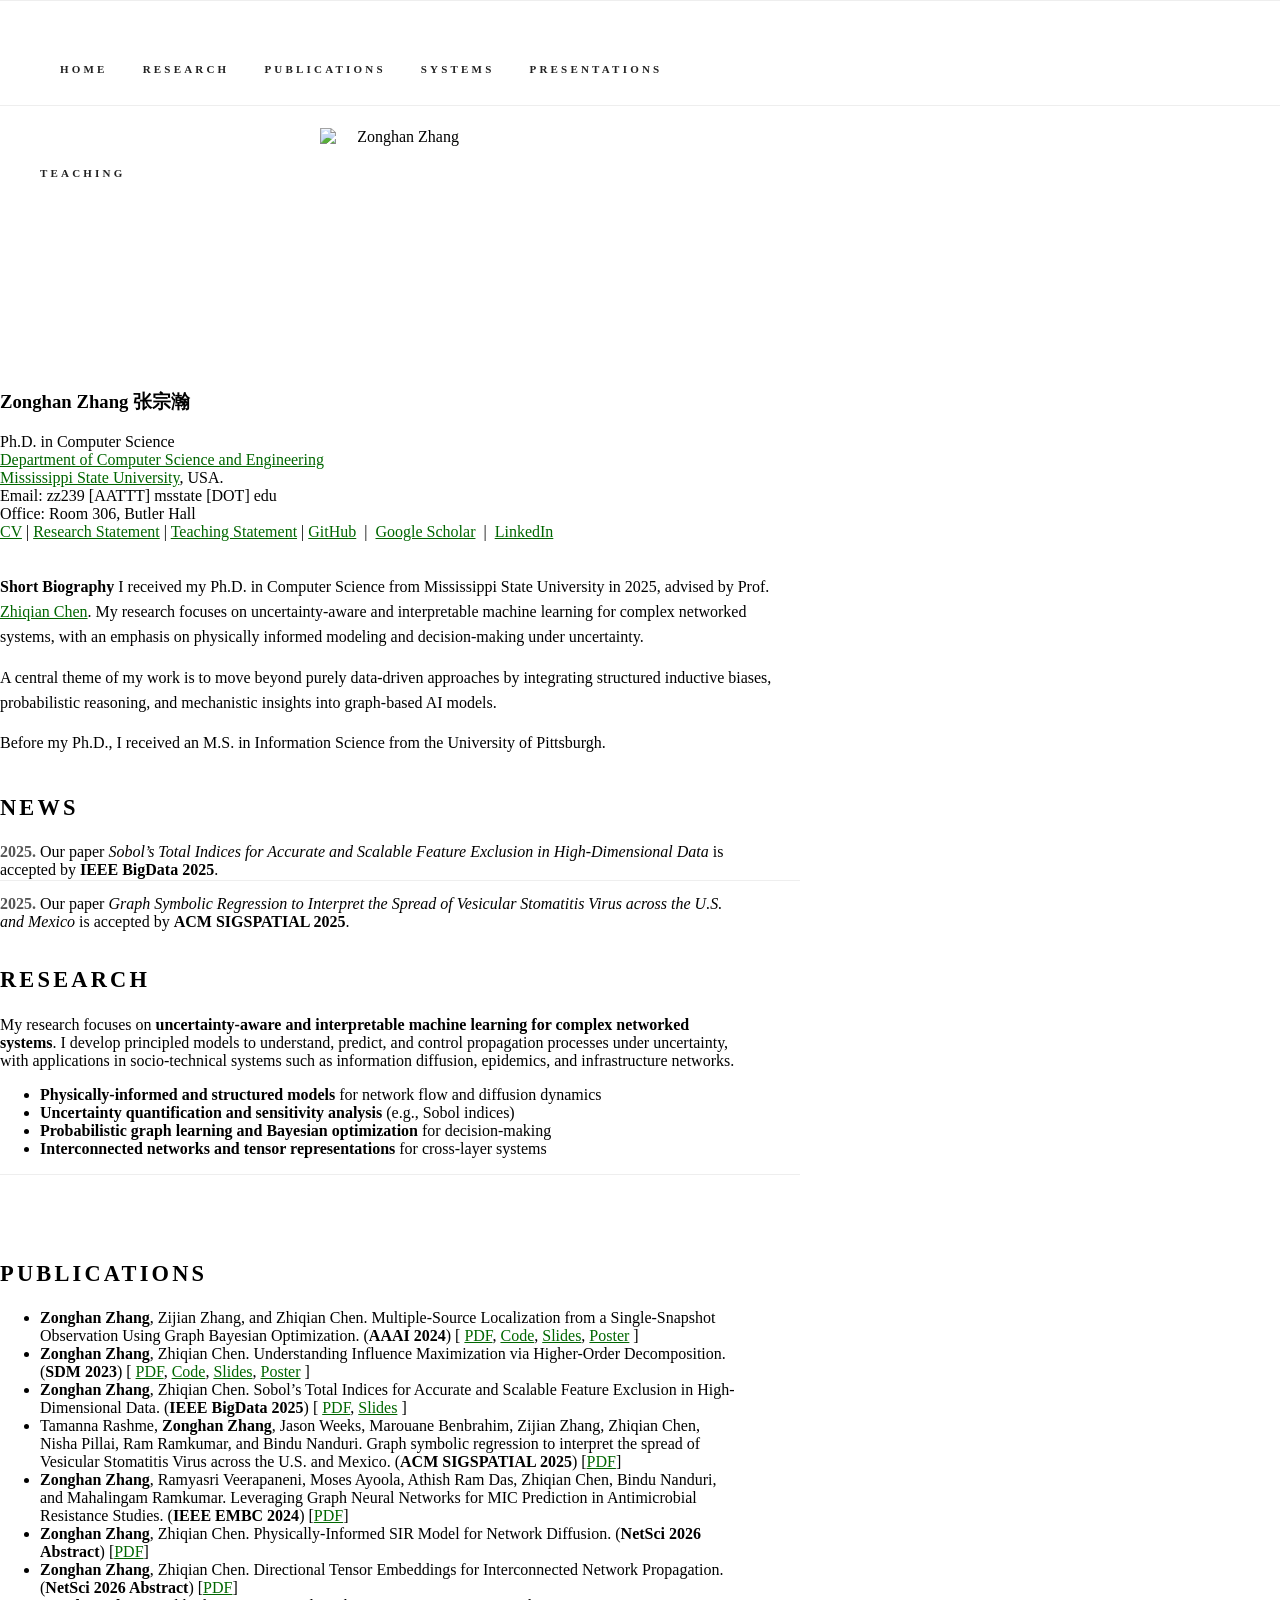
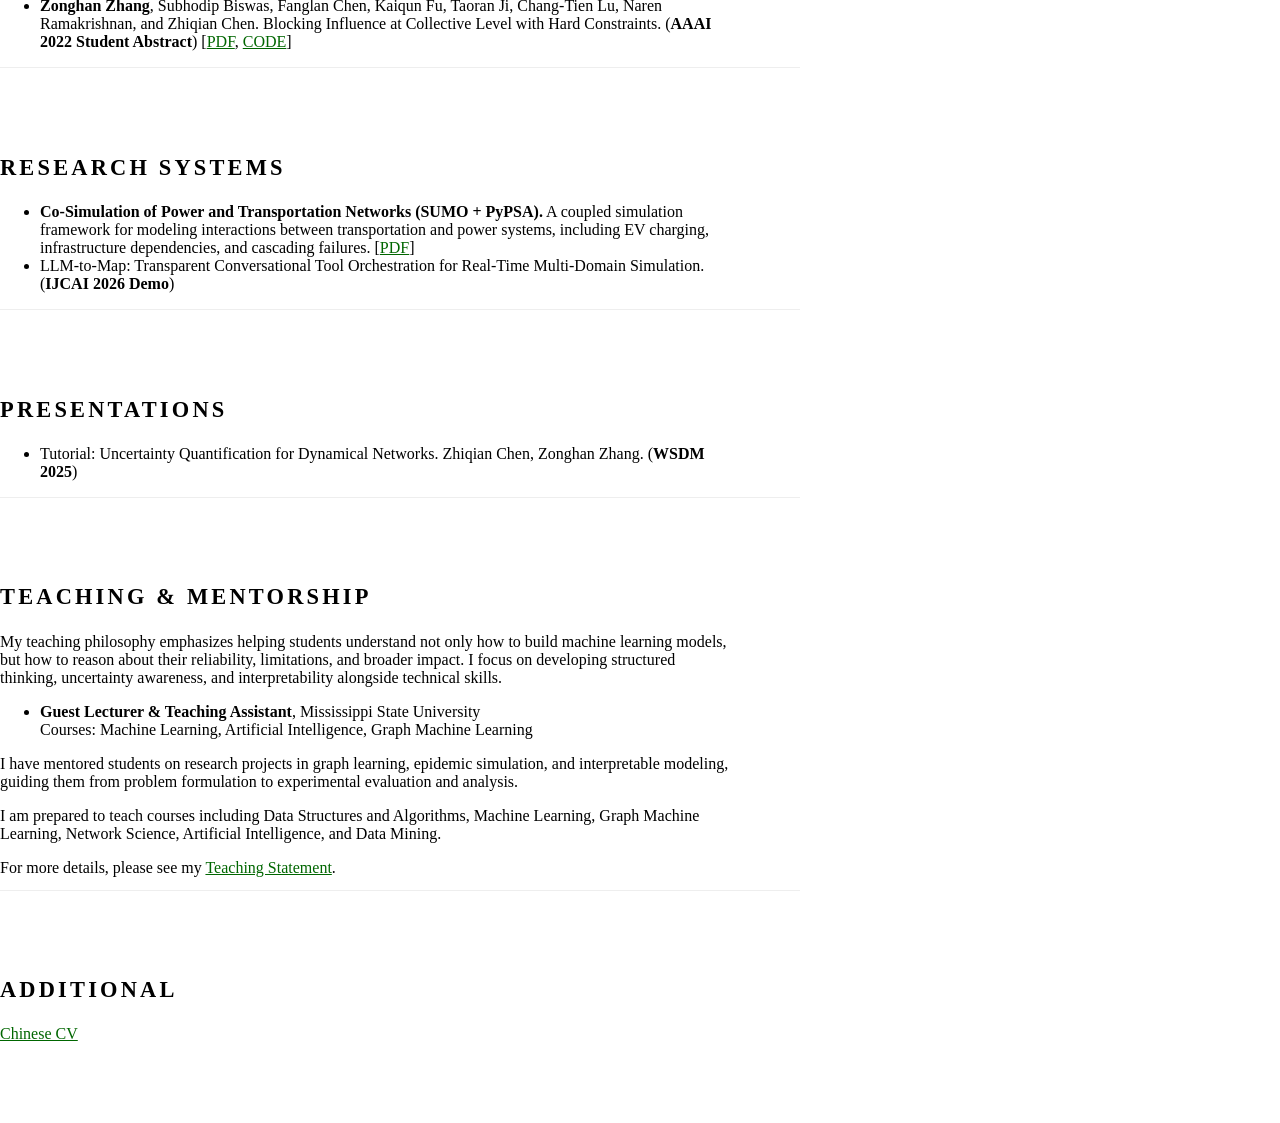
==== commit 9e11977c: "Update index.html" ====
--- a/index.html
+++ b/index.html
@@ -127,6 +127,7 @@
           <li class="navbar-item"><a class="navbar-link" href="#Research_Interests">Research</a></li>
           <li class="navbar-item"><a class="navbar-link" href="#Publications">Publications</a></li>
           <li class="navbar-item"><a class="navbar-link" href="#Research_Systems">Systems</a></li>
+          <li class="navbar-item"><a class="navbar-link" href="#Presentations">Presentations</a></li>
           <li class="navbar-item"><a class="navbar-link" href="#Teaching">Teaching</a></li>
         </ul>
       </div>
